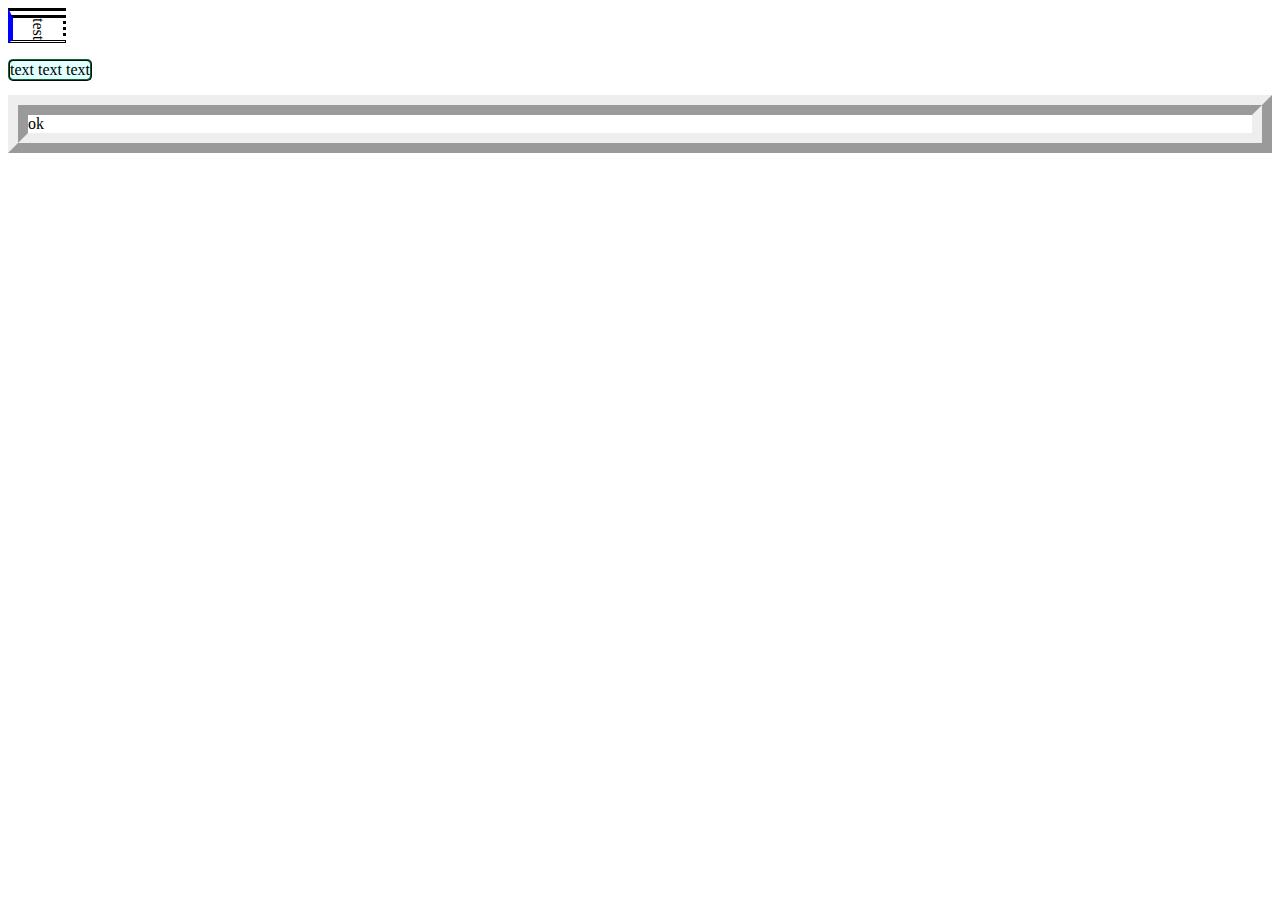
==== index.html @ 18032f1f "Add files via upload" ====
<!DOCTYPE html>
<html lang="en">
  <head>
    <meta charset="UTF-8" />
    <meta name="viewport" content="width=device-width, initial-scale=1.0" />
    <title>Document</title>
    <style>
      .paraborder {
        border: double;
        border-left-style: ridge;
        border-left-color: aqua;
        border-top-width: 10px;
        border-right: dotted;
        border-block-end-width: 5px;
        border-block-end-style: solid;
        border-block-end-color: blue;
        writing-mode: vertical-rl;
      }

      .p1 {
        border: ridge;
        border-width: 2px;
        border-radius: 5px 5px;
        position: absolute;
        background-color: rgb(225, 255, 255);
        border-color: rgb(14, 100, 53);
      }

      .p2 {
        border: ridge;
        border-width: 20px 20px 20px 20px;
        border-image: url("download.jfif");
      }
    </style>
  </head>
  <body>
    <div class="paraborder">
      <p>test</p>
    </div>
    <p class="p1">text text text</p>
    <br /><br />
    <p class="p2">ok</p>
  </body>
</html>
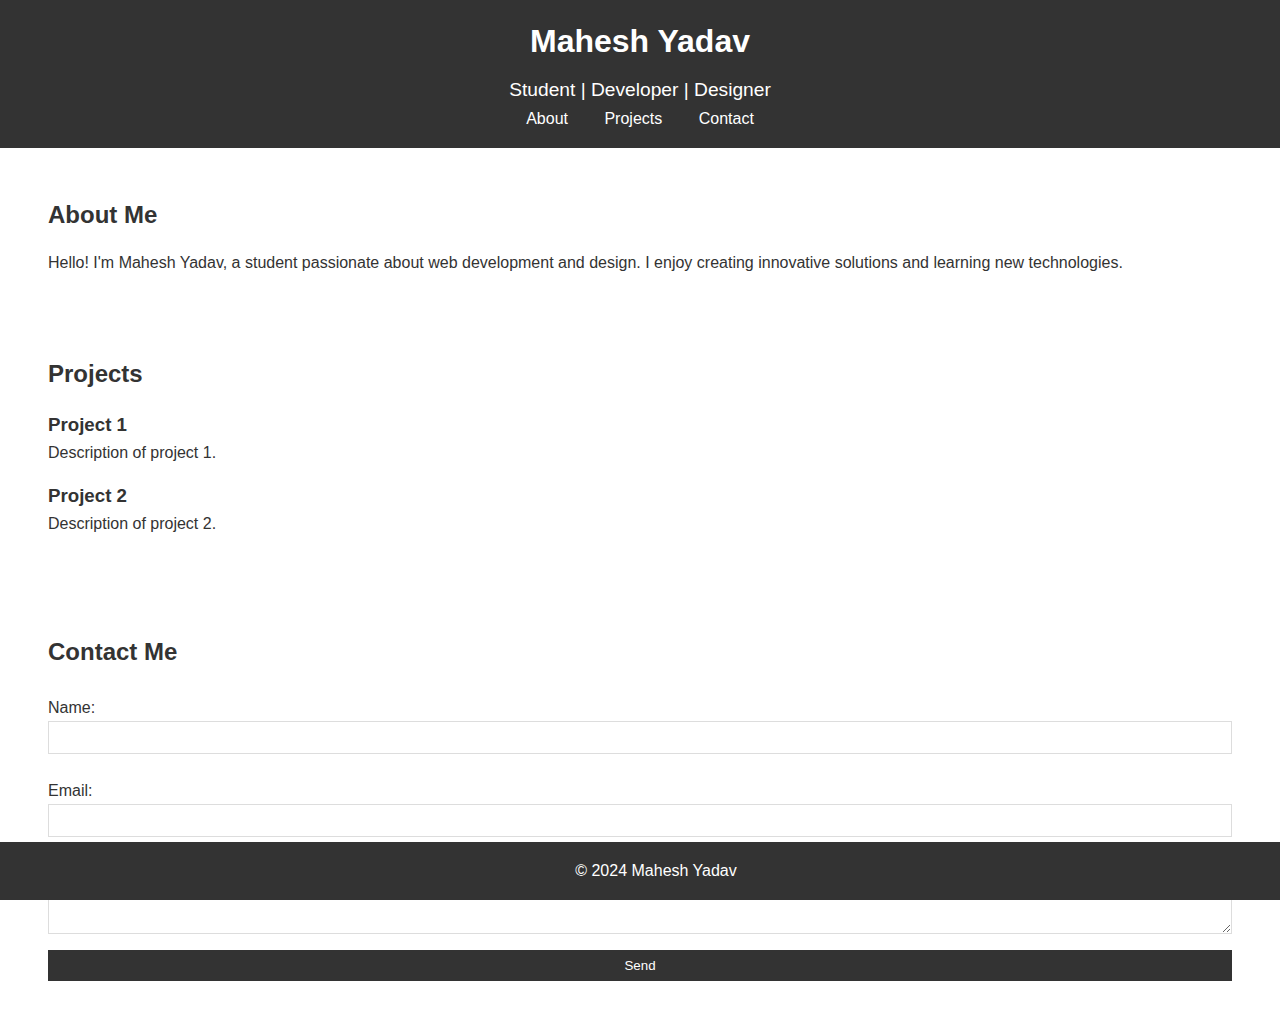
==== commit 740d0ed3: "Add files via upload" ====
--- a/index.html
+++ b/index.html
@@ -1,44 +1,62 @@
 <!DOCTYPE html>
 <html lang="en">
-  <head>
-    <meta charset="UTF-8" />
-    <meta name="viewport" content="width=device-width, initial-scale=1.0" />
-    <title>Document</title>
-    <style>
-      .paraborder {
-        border: double;
-        border-left-style: ridge;
-        border-left-color: aqua;
-        border-top-width: 10px;
-        border-right: dotted;
-        border-block-end-width: 5px;
-        border-block-end-style: solid;
-        border-block-end-color: blue;
-        writing-mode: vertical-rl;
-      }
+    <head>
+        <meta charset="UTF-8">
+        <meta name="viewport" content="width=device-width, initial-scale=1.0">
+        <title>Student Portfolio</title>
+        <link rel="stylesheet" href="styles.css">
+    </head>
+    <body>
+        <header>
+            <h1>Mahesh Yadav</h1>
+            <p>Student | Developer | Designer</p>
+            <nav>
+                <ul>
+                    <li><a href="#about">About</a></li>
+                    <li><a href="#projects">Projects</a></li>
+                    <li><a href="#contact">Contact</a></li>
+                </ul>
+            </nav>
+        </header>
 
-      .p1 {
-        border: ridge;
-        border-width: 2px;
-        border-radius: 5px 5px;
-        position: absolute;
-        background-color: rgb(225, 255, 255);
-        border-color: rgb(14, 100, 53);
-      }
+        <section id="about">
+            <h2>About Me</h2>
+            <p>Hello! I'm Mahesh Yadav, a student passionate about web
+                development
+                and design. I enjoy creating innovative solutions and learning
+                new technologies.</p>
+        </section>
 
-      .p2 {
-        border: ridge;
-        border-width: 20px 20px 20px 20px;
-        border-image: url("download.jfif");
-      }
-    </style>
-  </head>
-  <body>
-    <div class="paraborder">
-      <p>test</p>
-    </div>
-    <p class="p1">text text text</p>
-    <br /><br />
-    <p class="p2">ok</p>
-  </body>
-</html>
+        <section id="projects">
+            <h2>Projects</h2>
+            <div class="project">
+                <h3>Project 1</h3>
+                <p>Description of project 1.</p>
+            </div>
+            <div class="project">
+                <h3>Project 2</h3>
+                <p>Description of project 2.</p>
+            </div>
+        </section>
+
+        <section id="contact">
+            <h2>Contact Me</h2>
+            <form>
+                <label for="name">Name:</label>
+                <input type="text" id="name" name="name" required>
+
+                <label for="email">Email:</label>
+                <input type="email" id="email" name="email" required>
+
+                <label for="message">Message:</label>
+                <textarea id="message" name="message" required></textarea>
+
+                <button type="submit">Send</button>
+            </form>
+        </section>
+
+        <footer>
+            <p>&copy; 2024 Mahesh Yadav</p>
+        </footer>
+    </body>
+</html>--- a/styles.css
+++ b/styles.css
@@ -0,0 +1,99 @@
+/* Reset some default styles */
+body,
+h1,
+h2,
+h3,
+p,
+ul,
+li,
+form {
+    margin: 0;
+    padding: 0;
+    box-sizing: border-box;
+}
+
+body {
+    font-family: Arial, sans-serif;
+    line-height: 1.6;
+    color: #333;
+}
+
+header {
+    background: #333;
+    color: #fff;
+    padding: 1rem;
+    text-align: center;
+}
+
+header h1 {
+    margin-bottom: 0.5rem;
+}
+
+header p {
+    font-size: 1.2rem;
+}
+
+nav ul {
+    list-style: none;
+}
+
+nav ul li {
+    display: inline;
+    margin: 0 1rem;
+}
+
+nav ul li a {
+    color: #fff;
+    text-decoration: none;
+}
+
+section {
+    padding: 2rem;
+    margin: 1rem;
+}
+
+section h2 {
+    margin-bottom: 1rem;
+}
+
+.project {
+    margin-bottom: 1rem;
+}
+
+form {
+    display: flex;
+    flex-direction: column;
+}
+
+form label {
+    margin-top: 0.5rem;
+}
+
+form input,
+form textarea {
+    margin-bottom: 1rem;
+    padding: 0.5rem;
+    border: 1px solid #ddd;
+}
+
+form button {
+    background: #333;
+    color: #fff;
+    border: none;
+    padding: 0.5rem;
+    cursor: pointer;
+}
+
+form button:hover {
+    background: #555;
+}
+
+footer {
+    background: #333;
+    color: #fff;
+    text-align: center;
+    padding: 1rem;
+    position: fixed;
+    bottom: 0;
+    width: 100%;
+}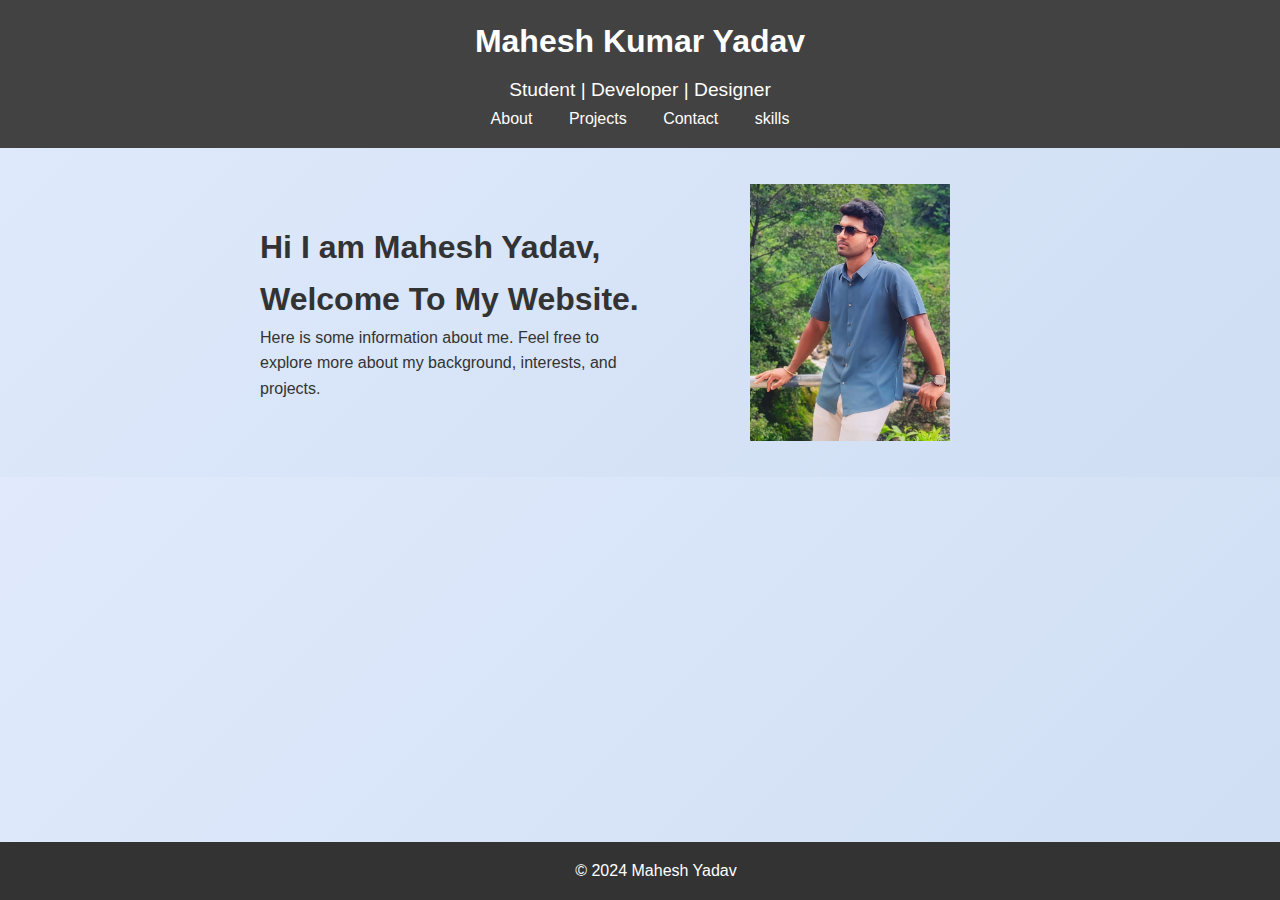
==== commit 40ea2491: "Update index.html" ====
--- a/index.html
+++ b/index.html
@@ -6,57 +6,36 @@
         <title>Student Portfolio</title>
         <link rel="stylesheet" href="styles.css">
     </head>
-    <body>
+    <body class="aurora">
         <header>
-            <h1>Mahesh Yadav</h1>
+            <div class="nameBar">
+                <a href="index.html"><h1>Mahesh Kumar Yadav</h1></a>
+            </div>
             <p>Student | Developer | Designer</p>
-            <nav>
+            <nav class="navigationBar">
                 <ul>
-                    <li><a href="#about">About</a></li>
-                    <li><a href="#projects">Projects</a></li>
-                    <li><a href="#contact">Contact</a></li>
+                    <li><a href="aboutme.html">About</a></li>
+                    <li><a href="projects.html">Projects</a></li>
+                    <li><a href="contact.html">Contact</a></li>
+                    <li><a href="skills.html">skills</a></li>
                 </ul>
             </nav>
         </header>
-
         <section id="about">
-            <h2>About Me</h2>
-            <p>Hello! I'm Mahesh Yadav, a student passionate about web
-                development
-                and design. I enjoy creating innovative solutions and learning
-                new technologies.</p>
-        </section>
-
-        <section id="projects">
-            <h2>Projects</h2>
-            <div class="project">
-                <h3>Project 1</h3>
-                <p>Description of project 1.</p>
+            <div class="container">
+                <div class="div-left">
+                    <h1>Hi I am Mahesh Yadav, Welcome To My Website. </h1>
+                    <p>Here is some information about me. Feel free to explore
+                        more about my background, interests, and projects.</p>
+                </div>
+                <div class="div-right">
+                    <img src="1722532742592.jpg" alt="Twitter" width="200px">
+                </div>
             </div>
-            <div class="project">
-                <h3>Project 2</h3>
-                <p>Description of project 2.</p>
-            </div>
-        </section>
-
-        <section id="contact">
-            <h2>Contact Me</h2>
-            <form>
-                <label for="name">Name:</label>
-                <input type="text" id="name" name="name" required>
-
-                <label for="email">Email:</label>
-                <input type="email" id="email" name="email" required>
-
-                <label for="message">Message:</label>
-                <textarea id="message" name="message" required></textarea>
-
-                <button type="submit">Send</button>
-            </form>
         </section>
 
         <footer>
             <p>&copy; 2024 Mahesh Yadav</p>
         </footer>
     </body>
-</html>+</html>
--- a/styles.css
+++ b/styles.css
@@ -1,4 +1,9 @@
 /* Reset some default styles */
+html {
+    margin: 0;
+    padding: 0;
+}
+
 body,
 h1,
 h2,
@@ -16,13 +21,27 @@
     font-family: Arial, sans-serif;
     line-height: 1.6;
     color: #333;
+    background: linear-gradient(135deg, #e0eafc, #cfdef3);
+    /* Light gradient background */
+    margin: 0;
+    padding: 0;
 }
 
 header {
+    background: #424242;
+    color: #fff;
+    padding: 1rem;
+    text-align: center;
+}
+
+footer {
     background: #333;
     color: #fff;
+    text-align: center;
     padding: 1rem;
-    text-align: center;
+    position: fixed;
+    bottom: 0;
+    width: 100%;
 }
 
 header h1 {
@@ -35,6 +54,7 @@
 
 nav ul {
     list-style: none;
+    padding: 0;
 }
 
 nav ul li {
@@ -47,16 +67,18 @@
     text-decoration: none;
 }
 
+nav ul li a:hover {
+    color: grey;
+    transform: scale(1.1);
+}
+
 section {
     padding: 2rem;
-    margin: 1rem;
+    margin: 1rem auto;
+    max-width: 800px;
 }
 
 section h2 {
-    margin-bottom: 1rem;
-}
-
-.project {
     margin-bottom: 1rem;
 }
 
@@ -84,16 +106,105 @@
     cursor: pointer;
 }
 
-form button:hover {
+form button:hover,
+form button:focus {
     background: #555;
 }
 
-footer {
-    background: #333;
-    color: #fff;
-    text-align: center;
-    padding: 1rem;
-    position: fixed;
-    bottom: 0;
-    width: 100%;
+
+.nameBar a {
+    color: white;
+    text-decoration: none;
+}
+
+.nameBar a:hover {
+    color: aliceblue;
+    text-shadow: 2px 2px 2px white;
+}
+
+.navigationBar a {
+    text-decoration: none;
+    color: #fffdfd;
+    transition: transform 0.3s ease;
+}
+
+.navigationBar a:hover {
+    color: grey;
+    transform: scale(1.1);
+}
+
+.about p {
+    margin-top: 5px;
+}
+
+.about {
+    text-align: center;
+}
+
+.contactSocials {
+    text-align: center;
+    /* Center the text and icons */
+    padding: 20px;
+    /* Padding around the section */
+}
+
+.contactSocials p {
+    margin-bottom: 10px;
+    font-weight: 700;
+    /* Space between the paragraph and the icons */
+}
+
+.socialscontainer {
+    display: flex;
+    /* Use flexbox for alignment */
+    justify-content: center;
+    /* Center the icons horizontally */
+    gap: 15px;
+    /* Space between the icons */
+}
+
+.socialmedia {
+    width: 40px;
+    /* Size of icons */
+    height: 40px;
+    /* Size of icons */
+    transition: transform 0.3s ease;
+    /* Smooth transition for hover effect */
+}
+
+.socialmedia:hover {
+    transform: scale(1.2);
+    /* Scale up the icon on hover */
+}
+
+
+#about {
+    padding: 20px;
+    background-color: transparent;
+}
+
+.container {
+    display: flex;
+    justify-content: space-between;
+    /* Space between the left and right divs */
+    align-items: center;
+    /* Center items vertically */
+}
+
+.div-left {
+    flex: 1;
+    width: 50%;
+    padding: 20px;
+}
+
+.div-right {
+    flex: 1;
+    display: flex;
+    justify-content: center;
+    align-items: center;
+}
+
+.div-right img {
+    max-width: 100%;
+    height: auto;
 }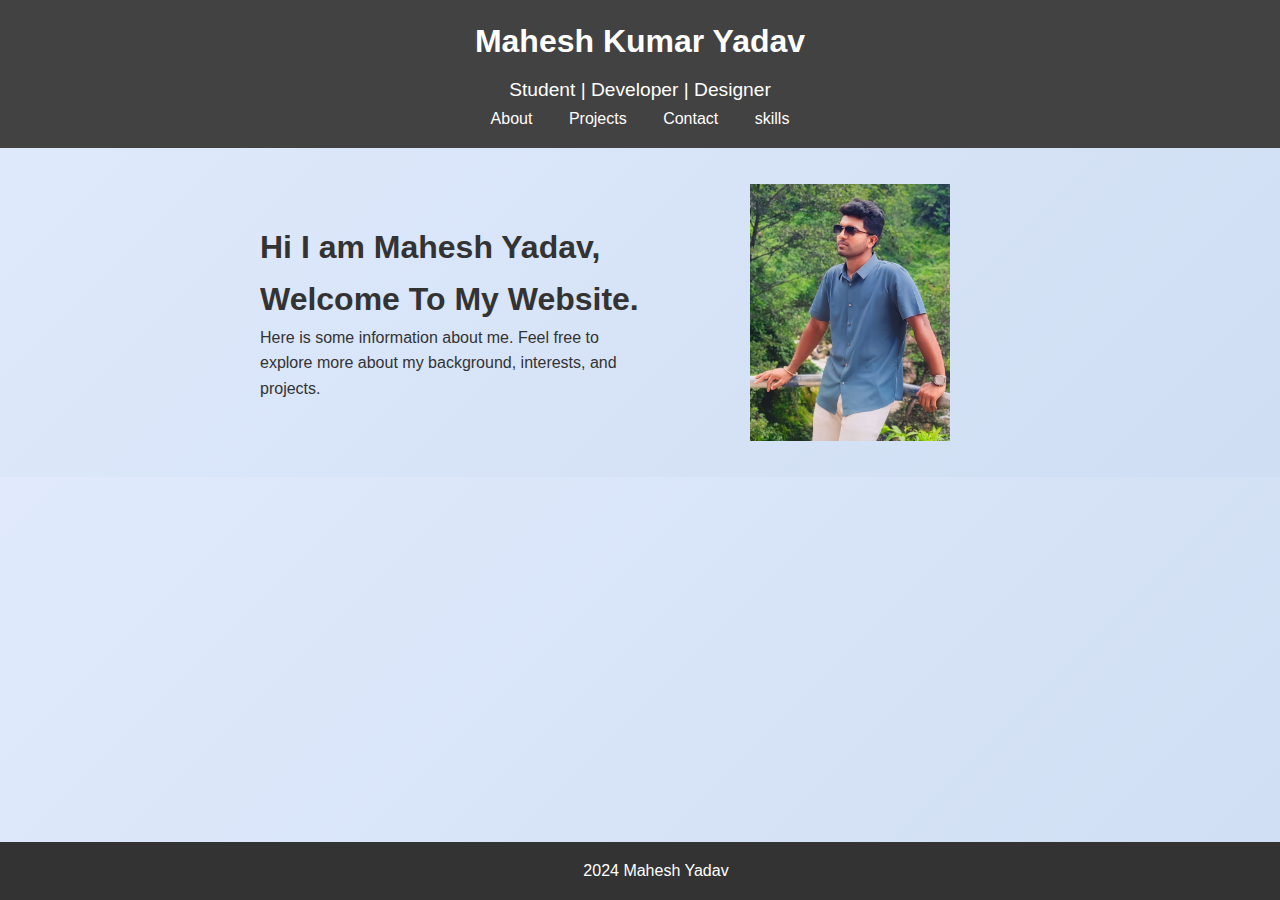
==== commit 8664a6a2: "Update index.html" ====
--- a/index.html
+++ b/index.html
@@ -35,7 +35,7 @@
         </section>
 
         <footer>
-            <p>&copy; 2024 Mahesh Yadav</p>
+            <p> 2024 Mahesh Yadav</p>
         </footer>
     </body>
 </html>
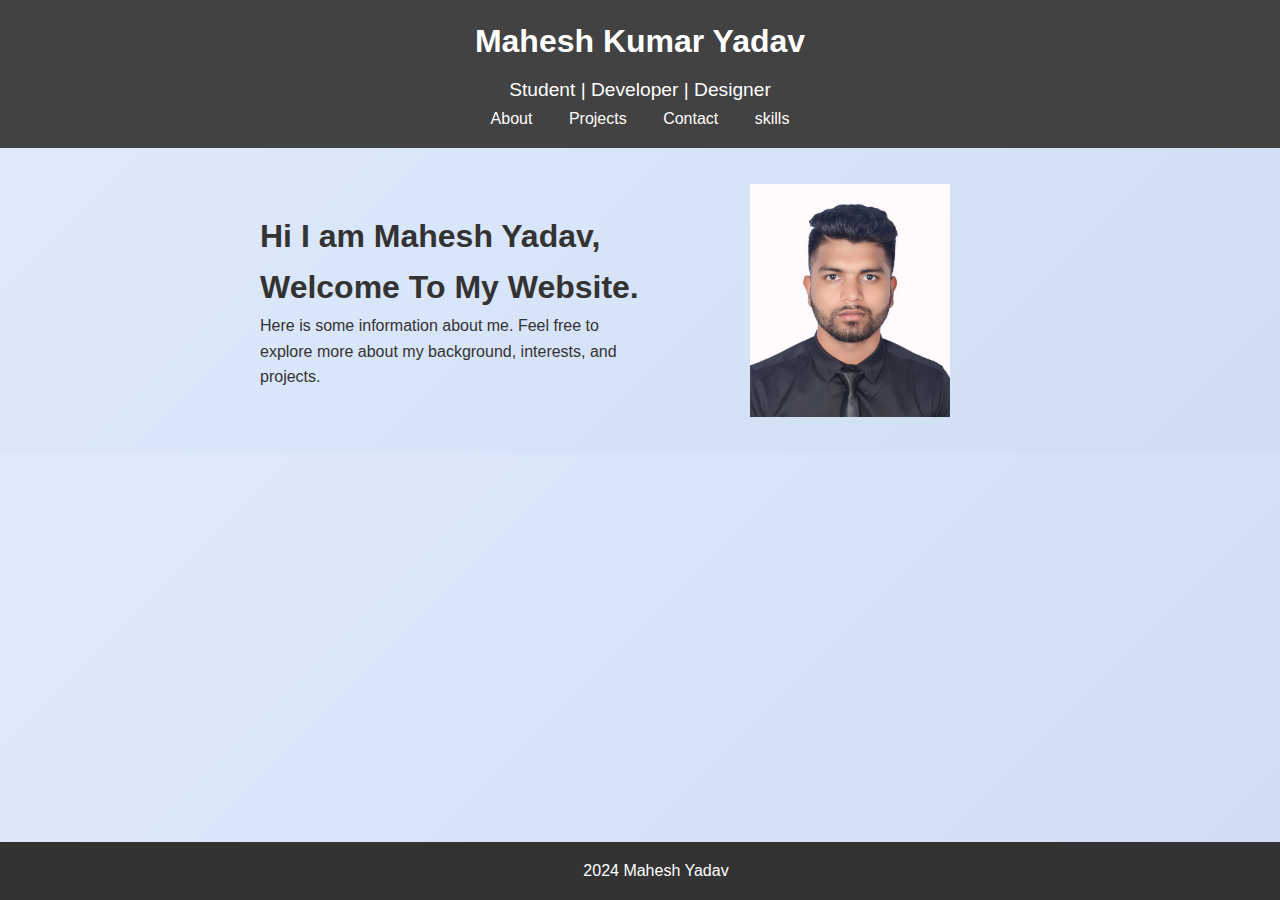
==== commit edd2aa84: "Update index.html" ====
--- a/index.html
+++ b/index.html
@@ -29,7 +29,7 @@
                         more about my background, interests, and projects.</p>
                 </div>
                 <div class="div-right">
-                    <img src="1722532742592.jpg" alt="Twitter" width="200px">
+                    <img src="1724945225970.jpg" alt="Twitter" width="200px">
                 </div>
             </div>
         </section>
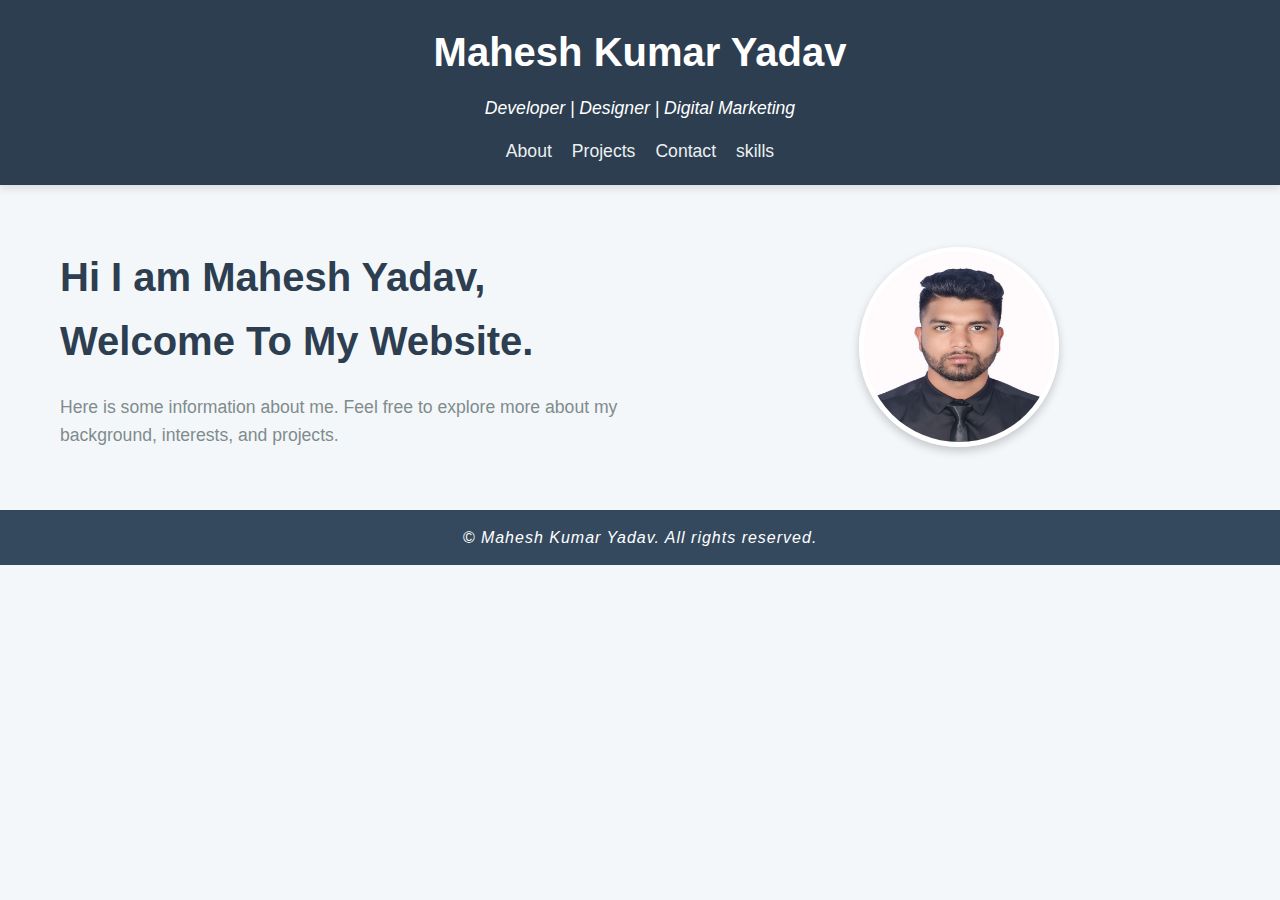
==== commit efb924e1: "Add files via upload" ====
--- a/index.html
+++ b/index.html
@@ -4,14 +4,14 @@
         <meta charset="UTF-8">
         <meta name="viewport" content="width=device-width, initial-scale=1.0">
         <title>Student Portfolio</title>
-        <link rel="stylesheet" href="styles.css">
+        <link rel="stylesheet" href="indexstyle.css">
     </head>
     <body class="aurora">
         <header>
             <div class="nameBar">
                 <a href="index.html"><h1>Mahesh Kumar Yadav</h1></a>
             </div>
-            <p>Student | Developer | Designer</p>
+            <p> Developer | Designer | Digital Marketing</p>
             <nav class="navigationBar">
                 <ul>
                     <li><a href="aboutme.html">About</a></li>
@@ -35,7 +35,8 @@
         </section>
 
         <footer>
-            <p> 2024 Mahesh Yadav</p>
+            <p>&copy; <span id="currentYear"></span> Mahesh Kumar Yadav. All rights reserved.</p>
         </footer>
+        
     </body>
 </html>
--- a/indexstyle.css
+++ b/indexstyle.css
@@ -0,0 +1,223 @@
+/* Global Styles */
+* {
+    margin: 0;
+    padding: 0;
+    box-sizing: border-box;
+}
+
+body {
+    font-family: 'Arial', sans-serif;
+    background-color: #f4f7fa; /* Light background color */
+    color: #333; /* Dark text for contrast */
+    line-height: 1.6;
+}
+
+a {
+    text-decoration: none;
+    color: inherit;
+}
+
+h1, h2, h3 {
+    font-weight: 600;
+}
+
+ul {
+    list-style-type: none;
+}
+
+/* Header Styles */
+header {
+    background-color: #2C3E50; /* Dark blue color */
+    color: white;
+    padding: 20px;
+    text-align: center;
+    box-shadow: 0 4px 8px rgba(0, 0, 0, 0.1);
+}
+
+header .nameBar h1 {
+    font-size: 2.5em;
+    margin-bottom: 10px;
+}
+
+header p {
+    font-size: 1.1em;
+    margin-bottom: 15px;
+    font-style: italic;
+}
+
+header nav ul {
+    display: flex;
+    justify-content: center;
+    gap: 20px;
+    padding: 0;
+}
+
+header nav ul li a {
+    font-size: 1.1em;
+    color: #ecf0f1; /* Light color for links */
+    transition: color 0.3s, transform 0.3s;
+}
+
+header nav ul li a:hover {
+    color: #1ABC9C; /* Teal color for hover */
+    transform: scale(1.1); /* Slight scaling on hover */
+}
+
+/* About Section */
+#about {
+    display: flex;
+    flex-wrap: wrap;
+    justify-content: space-between;
+    margin: 40px auto;
+    padding: 20px;
+    max-width: 1200px;
+}
+
+#about .container {
+    width: 100%;
+    display: flex;
+    justify-content: space-between;
+    gap: 30px;
+    align-items: center;
+    flex-wrap: wrap;
+}
+
+.div-left {
+    flex: 1;
+    max-width: 50%;
+}
+
+.div-left h1 {
+    font-size: 2.5em;
+    color: #2C3E50;
+    margin-bottom: 20px;
+    animation: fadeIn 1s ease-out;
+}
+
+.div-left p {
+    font-size: 1.1em;
+    color: #7f8c8d;
+    animation: fadeIn 1.2s ease-out;
+}
+
+.div-right {
+    flex: 1;
+    max-width: 45%;
+    display: flex;
+    justify-content: center;
+    align-items: center;
+    animation: fadeInUp 1.5s ease-out;
+}
+
+.div-right img {
+    border-radius: 50%; /* Circular image */
+    border: 5px solid #fff; /* White border around image */
+    box-shadow: 0 4px 10px rgba(0, 0, 0, 0.2); /* Soft shadow */
+    transition: transform 0.3s ease, box-shadow 0.3s ease;
+    width: 200px;
+    height: 200px;
+}
+
+.div-right img:hover {
+    transform: scale(1.1); /* Slight zoom effect */
+    box-shadow: 0 6px 15px rgba(0, 0, 0, 0.3); /* Enhanced shadow on hover */
+}
+
+/* Footer Styles */
+footer {
+    background-color: #34495E; /* Dark grey-blue */
+    color: white;
+    padding: 15px;
+    text-align: center;
+}
+
+footer p {
+    font-size: 1em;
+    font-style: italic;
+    letter-spacing: 1px;
+}
+
+/* Animation Definitions */
+@keyframes fadeIn {
+    0% {
+        opacity: 0;
+        transform: translateY(20px);
+    }
+    100% {
+        opacity: 1;
+        transform: translateY(0);
+    }
+}
+
+@keyframes fadeInUp {
+    0% {
+        opacity: 0;
+        transform: translateY(30px);
+    }
+    100% {
+        opacity: 1;
+        transform: translateY(0);
+    }
+}
+
+/* Media Queries for Responsiveness */
+@media (max-width: 768px) {
+    header p {
+        font-size: 1.2em;
+    }
+
+    header nav ul {
+        flex-direction: column;
+        gap: 15px;
+    }
+
+    header nav ul li a {
+        font-size: 1.2em;
+    }
+
+    #about .container {
+        flex-direction: column;
+        align-items: center;
+    }
+
+    .div-left, .div-right {
+        max-width: 100%;
+        text-align: center;
+    }
+
+    .div-left h1 {
+        font-size: 2.2em;
+    }
+
+    .div-left p {
+        font-size: 1.1em;
+    }
+
+    .div-right img {
+        width: 180px;
+        height: 180px;
+    }
+}
+
+@media (max-width: 480px) {
+    header .nameBar h1 {
+        font-size: 2em;
+    }
+
+    header nav ul li a {
+        font-size: 1.1em;
+    }
+
+    .div-left h1 {
+        font-size: 2em;
+    }
+
+    .div-left p {
+        font-size: 1em;
+    }
+
+    .div-right img {
+        width: 160px;
+        height: 160px;
+    }
+}
